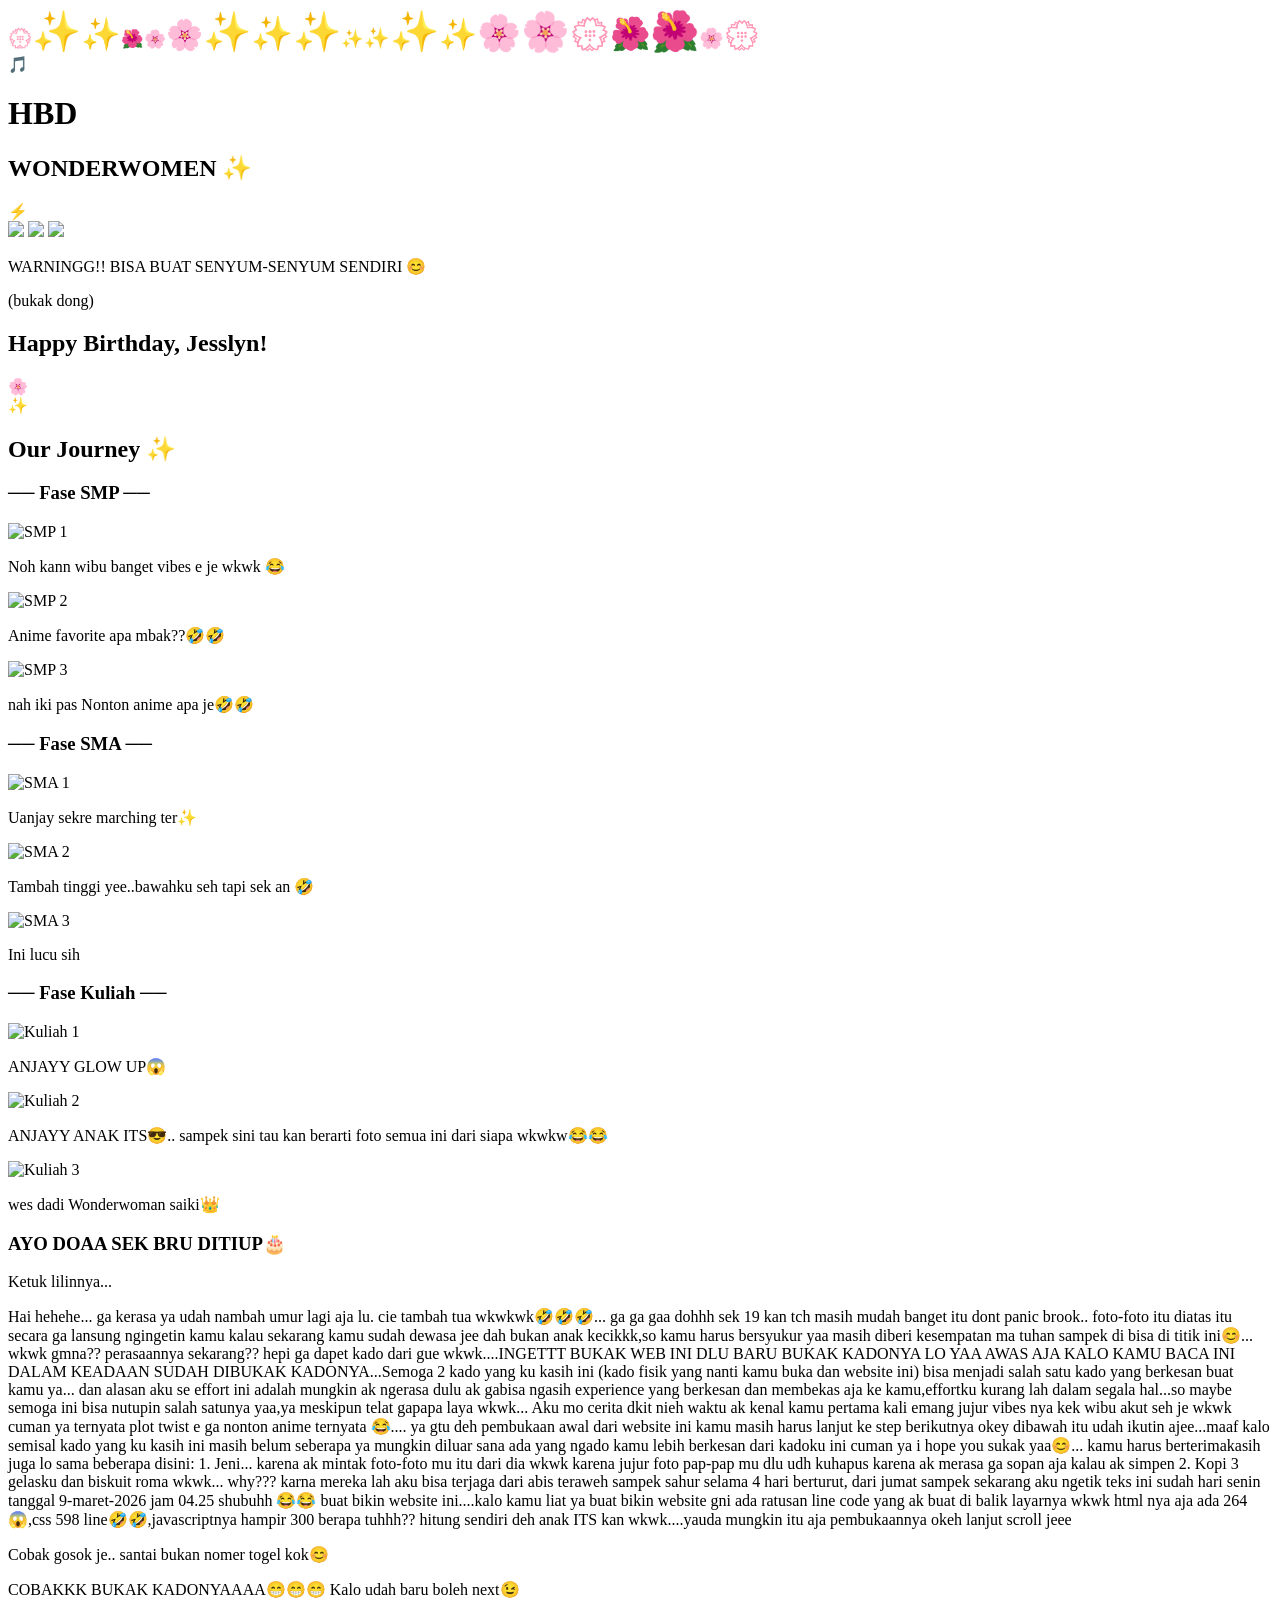
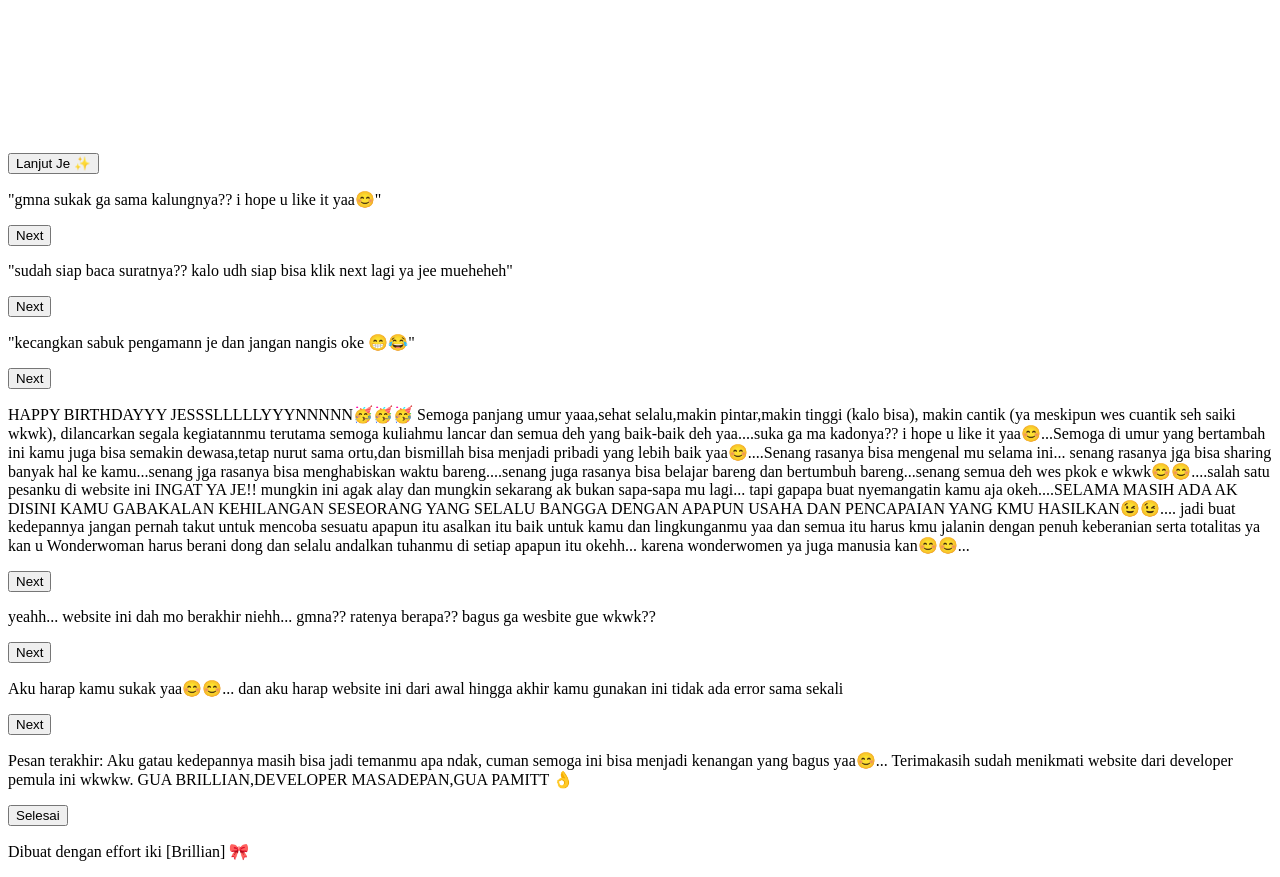
==== j.html @ 3fa1dfee "Add files via upload" ====
<!doctype html>
<html lang="id">
  <head>
    <meta charset="UTF-8" />
    <meta
      name="viewport"
      content="width=device-width, initial-scale=1.0, maximum-scale=1.0, user-scalable=no"
    />
    <title>Happy Birthday Sunshine! ✨</title>
    <link rel="stylesheet" href="J.css" />
    <link
      href="https://fonts.googleapis.com/css2?family=Dancing+Script:wght@700&family=Quicksand:wght@400;600&family=Pangolin&display=swap"
      rel="stylesheet"
    />
    <script src="https://cdn.jsdelivr.net/npm/canvas-confetti@1.5.1/dist/confetti.browser.min.js"></script>
  </head>
  <body>
    <div id="petals-container"></div>
    <div class="bg-wrapper">
      <div class="bubble"></div>
      <div class="bubble"></div>
      <div class="bubble"></div>
      <div class="bubble"></div>
    </div>

    <div class="music-control" onclick="toggleMusic()">
      <span id="music-icon">🎵</span>
      <audio id="bgMusic" loop>
        <source
          src="yung kai - Blue Piano Cover Sheet Music.mp3" 
          type="audio/mpeg"
        />
      </audio>
    </div>

    <div id="surprise-area" class="surprise-container">
      <div id="hbd-card" class="hbd-card">
        <h1 class="main-title">HBD</h1>
        <h2 class="name-title">WONDERWOMEN ✨</h2>
      </div>

      <div class="envelope-wrapper" onclick="startReveal()">
        <div id="main-envelope" class="envelope">
          <div class="flap" id="envelope-flap"></div>
          <div class="heart-seal">⚡</div>
          <div id="photo-fly-out" class="photo-fly-container">
            <img src="foto1.jpg" class="fly-img img1" />
            <img src="foto2.jpg" class="fly-img img2" />
            <img src="foto3.jpg" class="fly-img img3" />
          </div>
        </div>
        <div class="envelope-instruction glass">
          <p class="msg">WARNINGG!! BISA BUAT SENYUM-SENYUM SENDIRI 😊</p>
          <p class="hint">(bukak dong)</p>
        </div>
      </div>
    </div>

    <main id="main-content" class="content-hidden">
      <section class="hero">
        <h1 class="main-title">
          Happy Birthday, <span class="name">Jesslyn!</span>
        </h1>
        <div class="typewriter">
          <p id="typewriter-text"></p>
        </div>
        <div class="sticker s1">🌸</div>
        <div class="sticker s2">✨</div>
      </section>

      <section class="scrapbook-gallery">
        <h2 class="section-title">Our Journey ✨</h2>

        <div class="phase-container">
          <h3 class="phase-label">── Fase SMP ──</h3>
          <div class="photo-grid">
            <div class="photo-card" style="--rotation: -3deg">
              <img src="smp1.jpeg" alt="SMP 1" />
              <p class="photo-caption">
                Noh kann wibu banget vibes e je wkwk 😂
              </p>
            </div>
            <div class="photo-card" style="--rotation: 2deg">
              <img src="smp2.jpeg" alt="SMP 2" />
              <p class="photo-caption">Anime favorite apa mbak??🤣🤣</p>
            </div>
            <div class="photo-card" style="--rotation: -1deg">
              <img src="smp3.jpeg" alt="SMP 3" />
              <p class="photo-caption">nah iki pas Nonton anime apa je🤣🤣</p>
            </div>
          </div>
        </div>

        <div class="phase-container">
          <h3 class="phase-label">── Fase SMA ──</h3>
          <div class="photo-grid">
            <div class="photo-card" style="--rotation: 3deg">
              <img src="sma1.jpeg" alt="SMA 1" />
              <p class="photo-caption">Uanjay sekre marching ter✨</p>
            </div>
            <div class="photo-card" style="--rotation: -4deg">
              <img src="sma2.jpeg" alt="SMA 2" />
              <p class="photo-caption">Tambah tinggi yee..bawahku seh tapi sek an 🤣</p>
            </div>
            <div class="photo-card" style="--rotation: 2deg">
              <img src="sma3.jpeg" alt="SMA 3" />
              <p class="photo-caption">Ini lucu sih</p>
            </div>
          </div>
        </div>

        <div class="phase-container">
          <h3 class="phase-label">── Fase Kuliah ──</h3>
          <div class="photo-grid">
            <div class="photo-card" style="--rotation: -2deg">
              <img src="kuliah1.jpeg" alt="Kuliah 1" />
              <p class="photo-caption">ANJAYY GLOW UP😱</p>
            </div>
            <div class="photo-card" style="--rotation: 4deg">
              <img src="kuliah2.jpeg" alt="Kuliah 2" />
              <p class="photo-caption">
                ANJAYY ANAK ITS😎.. sampek sini tau kan berarti foto semua ini
                dari siapa wkwkw😂😂
              </p>
            </div>
            <div class="photo-card" style="--rotation: -3deg">
              <img src="kuliah3.jpeg" alt="Kuliah 3" />
              <p class="photo-caption">wes dadi Wonderwoman saiki👑</p>
            </div>
          </div>
        </div>
      </section>

      <section class="cake-area glass">
        <h3>AYO DOAA SEK BRU DITIUP🎂</h3>
        <div class="cake-container" onclick="blowCandle()">
          <div class="candle"><div class="flame" id="flame"></div></div>
          <div class="cake-body"><div class="cream"></div></div>
        </div>
        <p id="cake-msg">Ketuk lilinnya...</p>
      </section>

      <div id="secret-reveal" class="reveal-hidden">
        <section class="letter-box glass">
          <p class="final-letter">
            Hai hehehe... ga kerasa ya udah nambah umur lagi aja lu. cie tambah
            tua wkwkwk🤣🤣🤣... ga ga gaa dohhh sek 19 kan tch masih mudah banget itu
            dont panic brook.. foto-foto itu diatas itu secara ga lansung
            ngingetin kamu kalau sekarang kamu sudah dewasa jee dah bukan anak
            kecikkk,so kamu harus bersyukur yaa masih diberi kesempatan ma tuhan
            sampek di bisa di titik ini😊... wkwk gmna?? perasaannya sekarang??
            hepi ga dapet kado dari gue wkwk....INGETTT BUKAK WEB INI DLU BARU
            BUKAK KADONYA LO YAA AWAS AJA KALO KAMU BACA INI DALAM KEADAAN SUDAH
            DIBUKAK KADONYA...Semoga 2 kado yang ku kasih ini (kado fisik yang
            nanti kamu buka dan website ini) bisa menjadi salah satu kado yang
            berkesan buat kamu ya... dan alasan aku se effort ini adalah mungkin
            ak ngerasa dulu ak gabisa ngasih experience yang berkesan dan
            membekas aja ke kamu,effortku kurang lah dalam segala hal...so maybe
            semoga ini bisa nutupin salah satunya yaa,ya meskipun telat gapapa
            laya wkwk... Aku mo cerita dkit nieh waktu ak kenal kamu pertama
            kali emang jujur vibes nya kek wibu akut seh je wkwk cuman ya
            ternyata plot twist e ga nonton anime ternyata 😂.... ya gtu deh
            pembukaan awal dari website ini kamu masih harus lanjut ke step
            berikutnya okey dibawah itu udah ikutin ajee...maaf kalo semisal
            kado yang ku kasih ini masih belum seberapa ya mungkin diluar sana
            ada yang ngado kamu lebih berkesan dari kadoku ini cuman ya i hope
            you sukak yaa😊... kamu harus berterimakasih juga lo sama beberapa
            disini: 1. Jeni... karena ak mintak foto-foto mu itu dari dia wkwk
            karena jujur foto pap-pap mu dlu udh kuhapus karena ak merasa ga
            sopan aja kalau ak simpen 2. Kopi 3 gelasku dan biskuit roma wkwk...
            why??? karna mereka lah aku bisa terjaga dari abis teraweh sampek
            sahur selama 4 hari berturut, dari jumat sampek sekarang aku ngetik
            teks ini sudah hari senin tanggal 9-maret-2026 jam 04.25 shubuhh
            😂😂 buat bikin website ini....kalo kamu liat ya buat bikin website
            gni ada ratusan line code yang ak buat di balik layarnya wkwk html
            nya aja ada 264😱,css 598 line🤣🤣,javascriptnya hampir 300 berapa
            tuhhh?? hitung sendiri deh anak ITS kan wkwk....yauda mungkin itu aja
            pembukaannya okeh lanjut scroll jeee
          </p>
        </section>

        <section class="scratch-card-box glass">
          <p class="scratch-hint">
            Cobak gosok je.. santai bukan nomer togel kok😊
          </p>
          <div class="canvas-container">
            <div class="behind-text">
              COBAKKK BUKAK KADONYAAAA😁😁😁 Kalo udah baru boleh next😉
            </div>
            <canvas id="scratch-canvas"></canvas>
          </div>
        </section>

        <button
          id="btn-start-popup"
          class="btn-next hidden"
          onclick="showPopup(1)"
        >
          Lanjut Je ✨
        </button>

        <div id="popup-sequence" class="popup-container hidden">
    <div id="step-1" class="step-card hidden">
        <p>"gmna sukak ga sama kalungnya?? i hope u like it yaa😊"</p>
        <button class="btn-step" onclick="showPopup(2)">Next</button>
    </div>

    <div id="step-2" class="step-card hidden">
        <p>"sudah siap baca suratnya?? kalo udh siap bisa klik next lagi ya jee mueheheh"</p>
        <button class="btn-step" onclick="showPopup(3)">Next</button>
    </div>

    <div id="step-3" class="step-card hidden">
        <p>"kecangkan sabuk pengamann je dan jangan nangis oke 😁😂"</p>
        <button class="btn-step" onclick="showPopup(4)">Next</button>
    </div>

    <div id="step-4" class="step-card hidden">
        <div class="letter-content">
            <p>HAPPY BIRTHDAYYY JESSSLLLLLYYYNNNNN🥳🥳🥳 Semoga panjang umur
                yaaa,sehat selalu,makin pintar,makin tinggi (kalo bisa), makin
                cantik (ya meskipun wes cuantik seh saiki wkwk),
                dilancarkan segala kegiatannmu terutama semoga kuliahmu 
                lancar dan semua deh yang
                baik-baik deh yaa....suka ga ma kadonya?? i hope u like it
                yaa😊...Semoga di umur yang bertambah ini kamu juga bisa semakin
                dewasa,tetap nurut sama ortu,dan bismillah bisa menjadi pribadi
                yang lebih baik yaa😊....Senang rasanya bisa mengenal mu selama
                ini... senang rasanya jga bisa sharing banyak hal ke
                kamu...senang jga rasanya bisa menghabiskan waktu
                bareng....senang juga rasanya bisa belajar bareng dan bertumbuh
                bareng...senang semua deh wes pkok e wkwk😊😊....salah satu pesanku
                di website ini INGAT YA JE!! mungkin ini agak alay dan mungkin
                sekarang ak bukan sapa-sapa mu lagi... tapi gapapa buat nyemangatin
                kamu aja okeh....SELAMA MASIH ADA AK DISINI KAMU GABAKALAN
                KEHILANGAN SESEORANG YANG SELALU BANGGA DENGAN APAPUN USAHA DAN
                PENCAPAIAN YANG KMU HASILKAN😉😉.... jadi buat kedepannya jangan
                pernah takut untuk mencoba sesuatu apapun itu asalkan itu baik
                untuk kamu dan lingkunganmu yaa dan semua itu harus kmu jalanin dengan
                penuh keberanian serta totalitas ya kan u Wonderwoman harus berani dong
                 dan selalu andalkan tuhanmu di
                setiap apapun itu okehh... karena wonderwomen ya juga manusia kan😊😊...</p>
        </div>
        <button class="btn-step" onclick="showPopup(5)">Next</button>
    </div>

    <div id="step-5" class="step-card hidden">
        <div class="letter-content">
            <p>yeahh... website ini dah mo berakhir niehh... gmna?? ratenya berapa?? bagus ga wesbite gue wkwk??</p>
        </div>
        <button class="btn-step" onclick="showPopup(6)">Next</button>
    </div>

    <div id="step-6" class="step-card hidden">
        <div class="letter-content">
            <p>Aku harap kamu sukak yaa😊😊... dan aku harap website ini dari awal
                 hingga akhir kamu gunakan ini tidak ada error sama sekali</p>
        </div>
        <button class="btn-step" onclick="showPopup(7)">Next</button>
    </div>

    <div id="step-7" class="step-card hidden">
        <div class="letter-content">
            <p>Pesan terakhir: 
                Aku gatau kedepannya masih bisa jadi temanmu apa ndak,
                 cuman semoga ini bisa menjadi kenangan yang bagus yaa😊... 
                 Terimakasih sudah menikmati website dari developer pemula ini wkwkw.
                GUA BRILLIAN,DEVELOPER MASADEPAN,GUA PAMITT 👌
            </p>
        </div>
        <button class="btn-step" onclick="finishStory()">Selesai </button>
    </div>
</div>
        
          </div>
        </div>
      </div>

      <footer class="final-footer">
        <p>Dibuat dengan effort iki [Brillian] 🎀</p>
      </footer>
    </main>

    <script src="J.js"></script>
  </body>
</html>
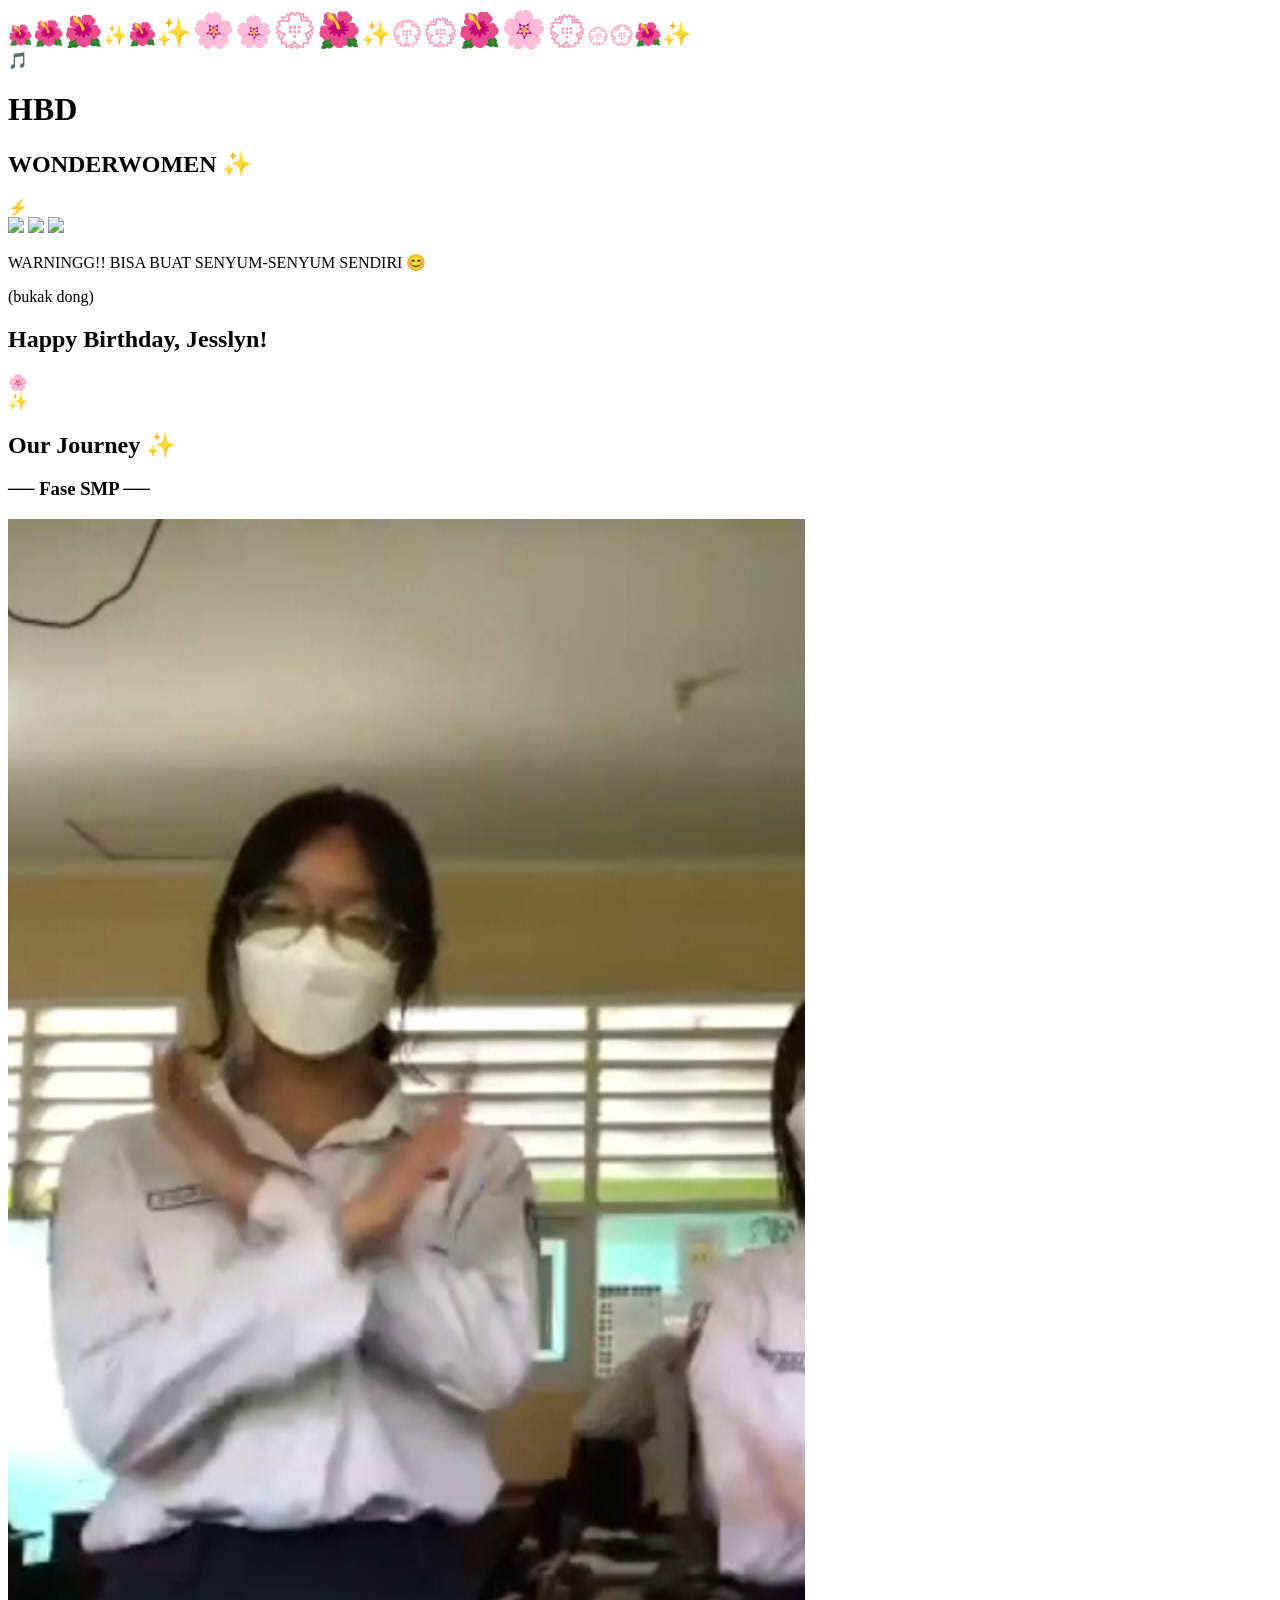
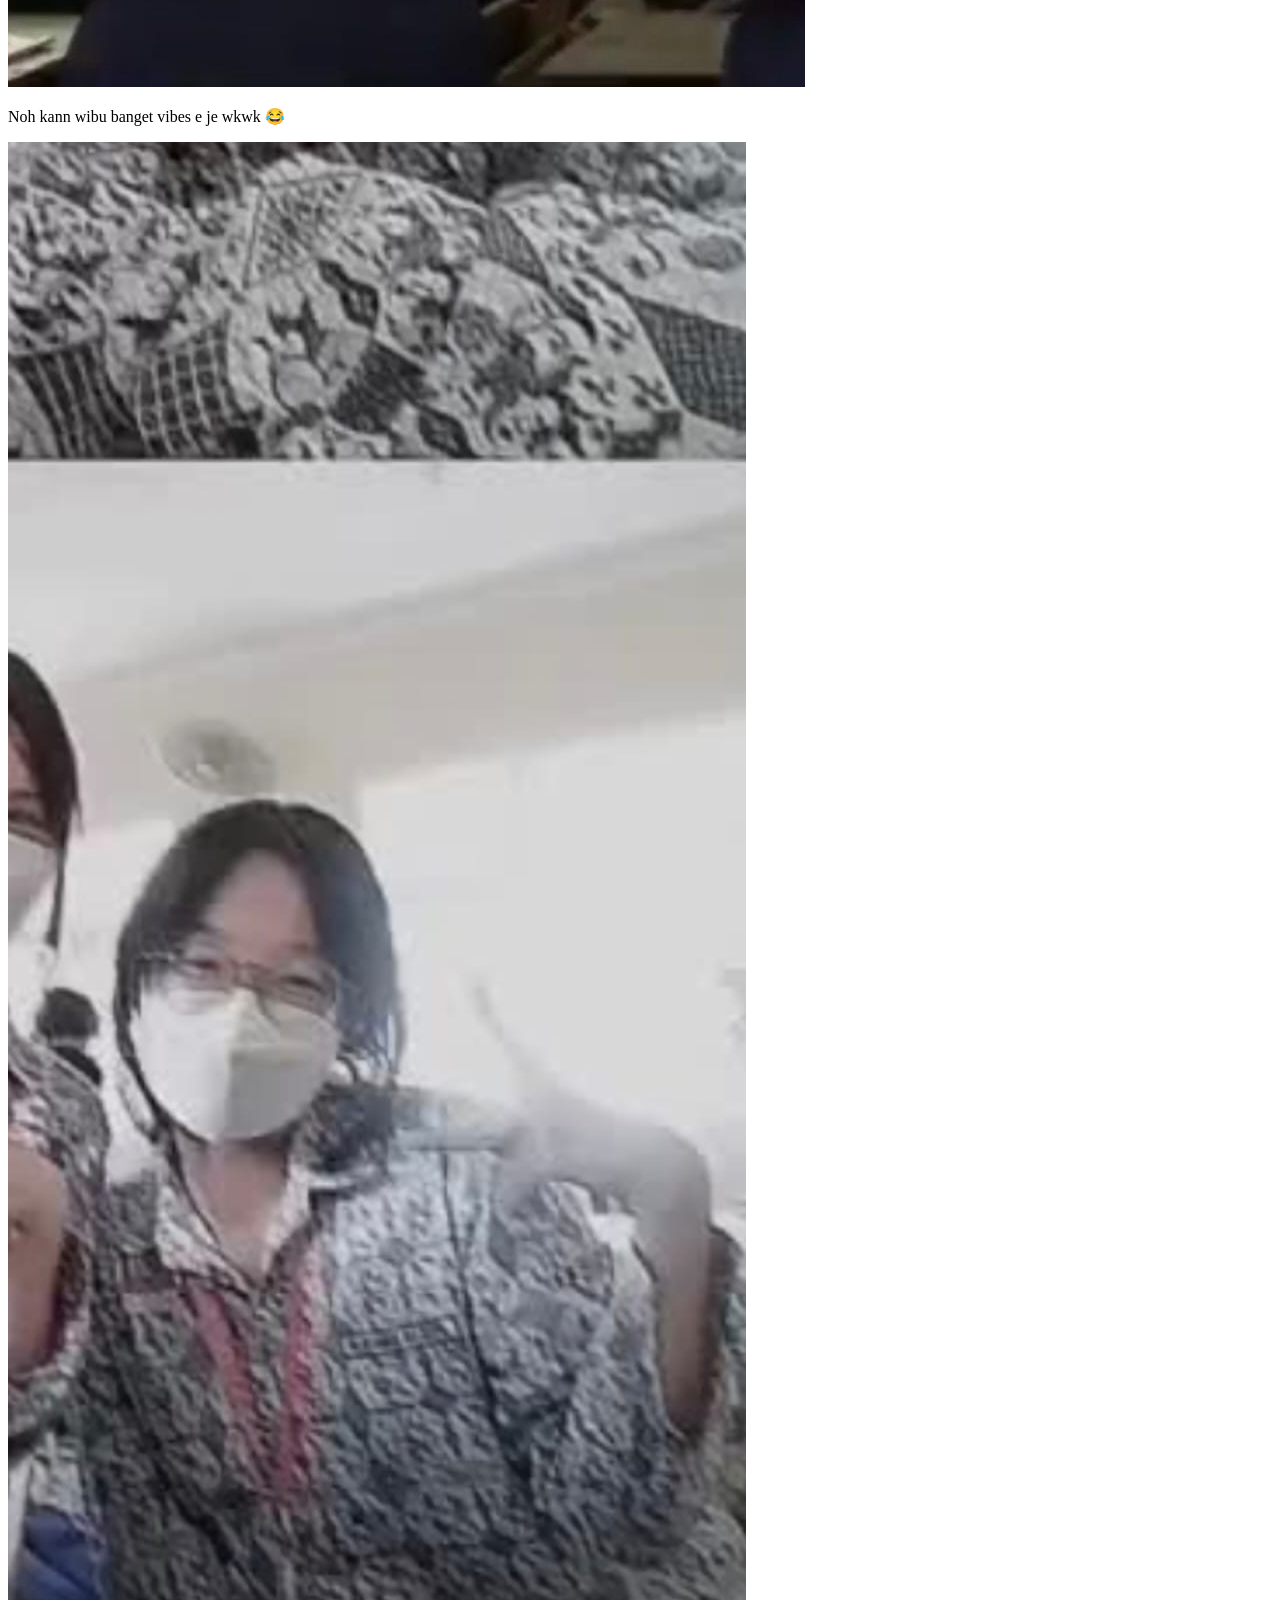
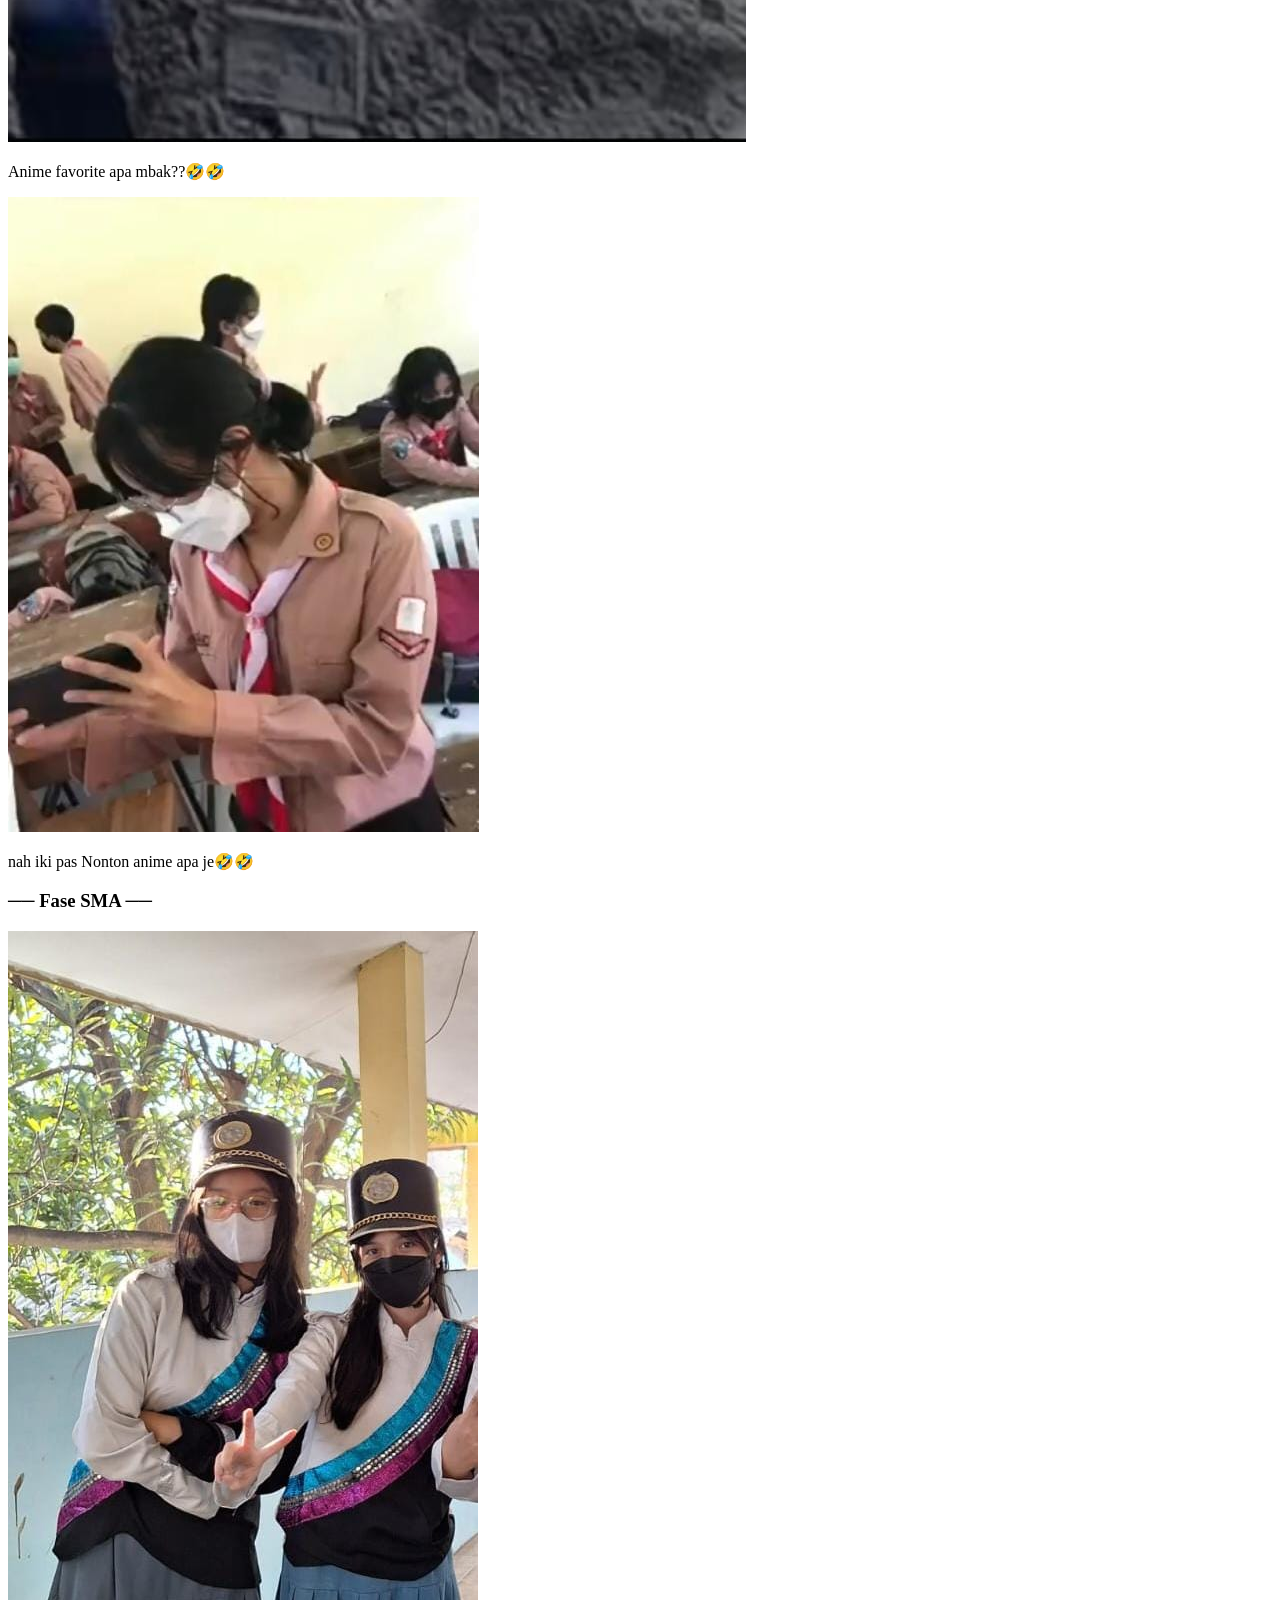
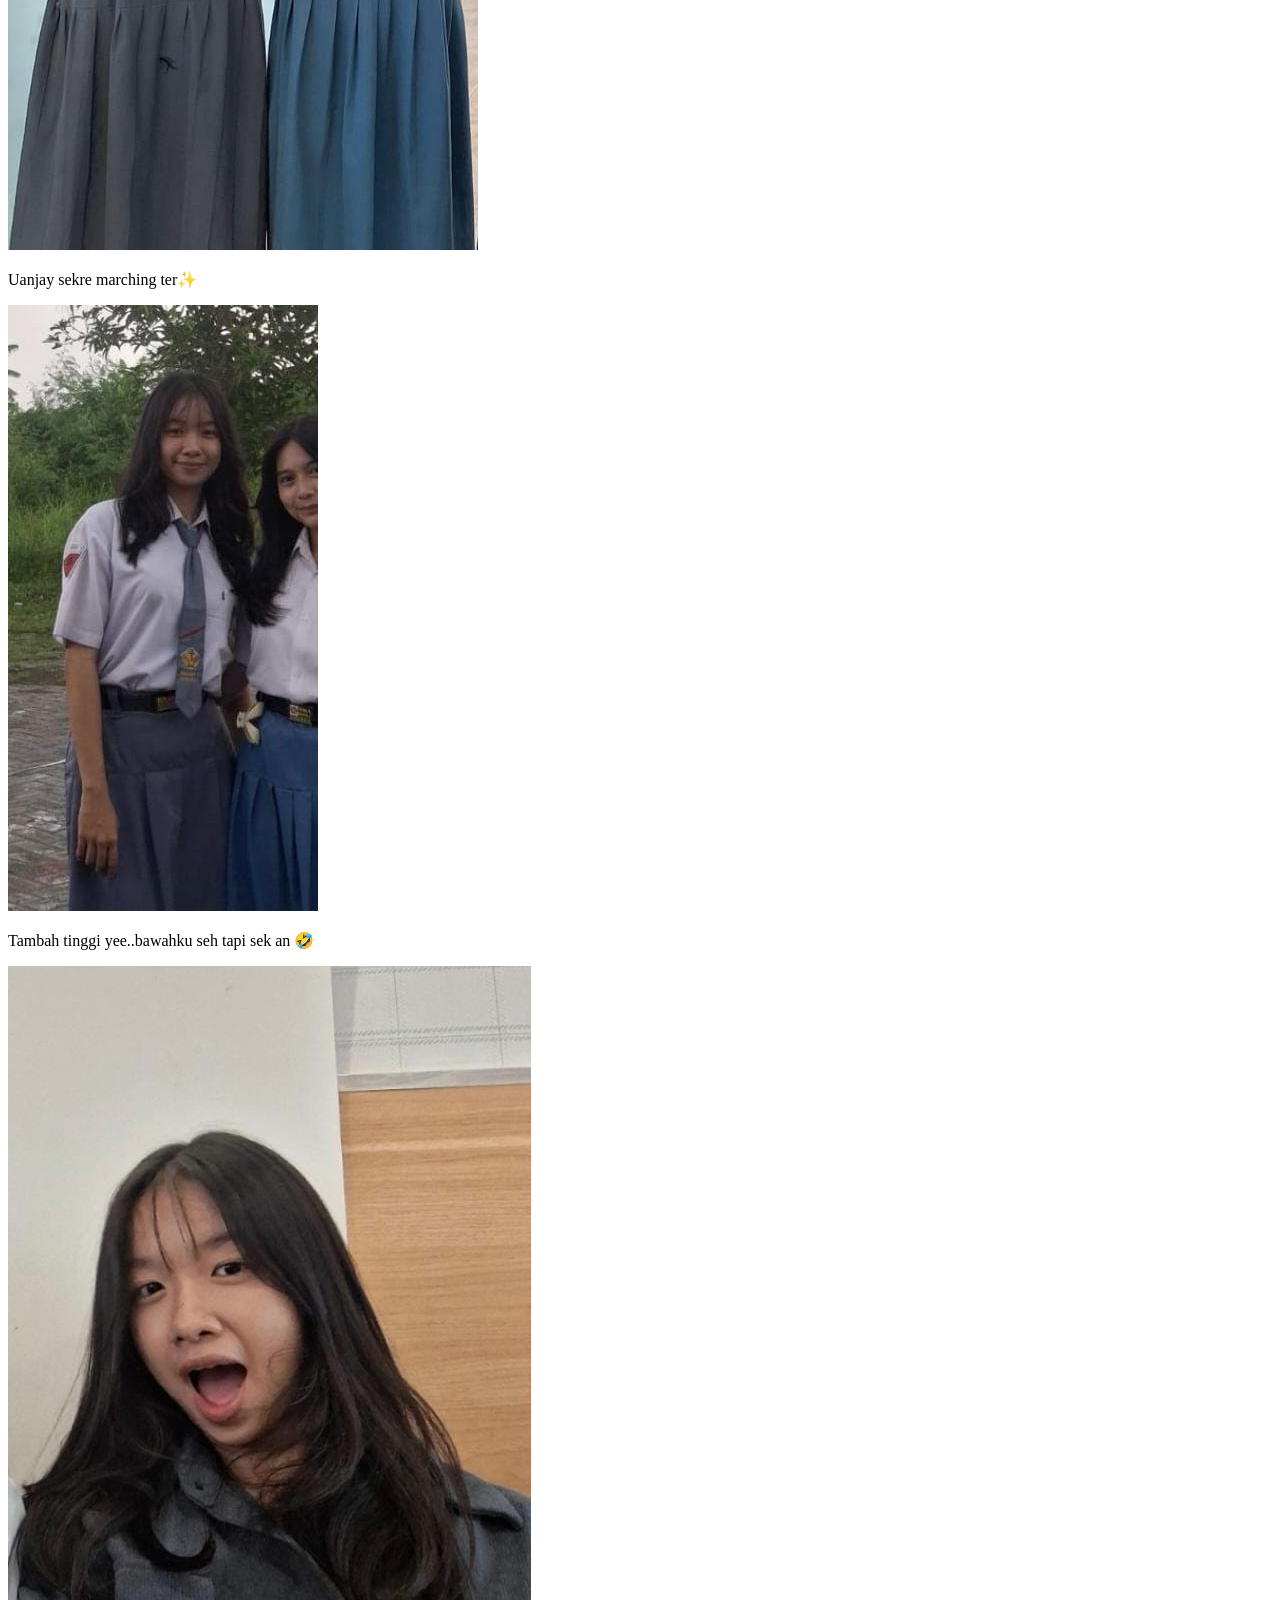
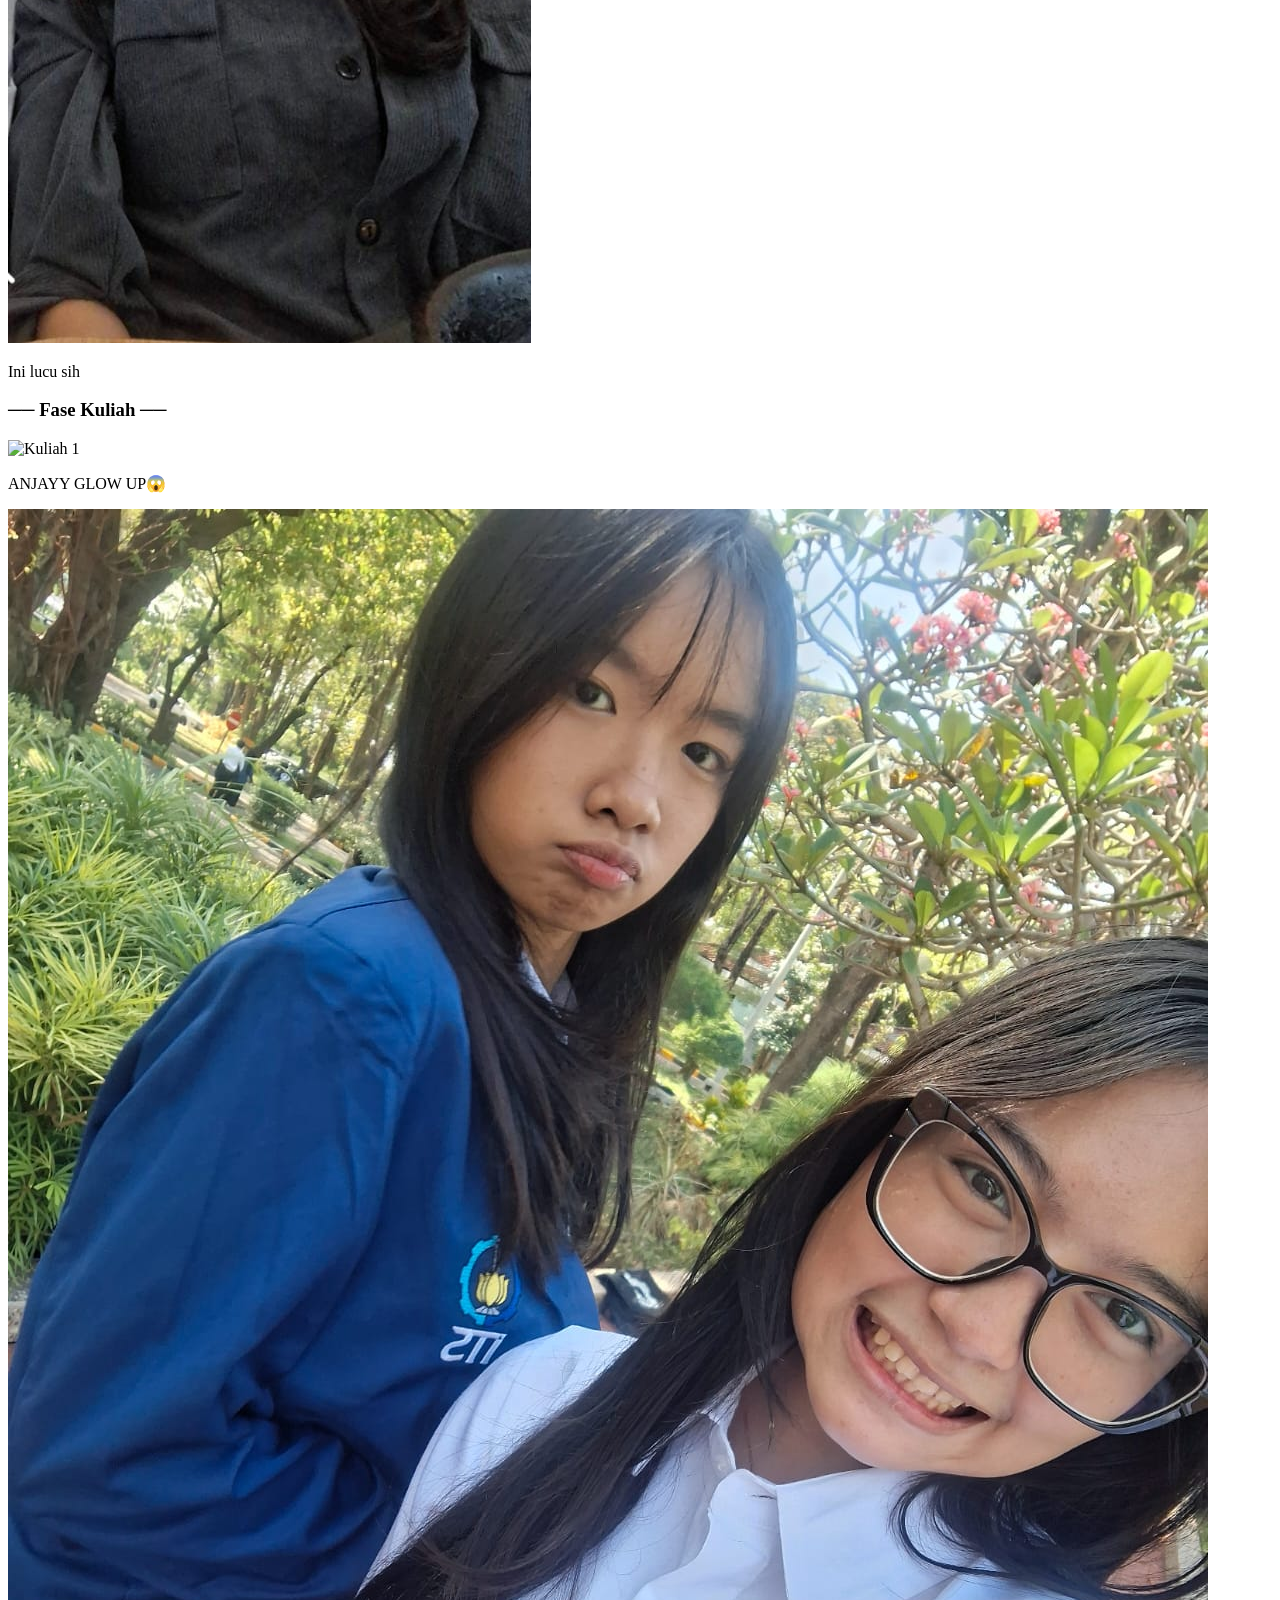
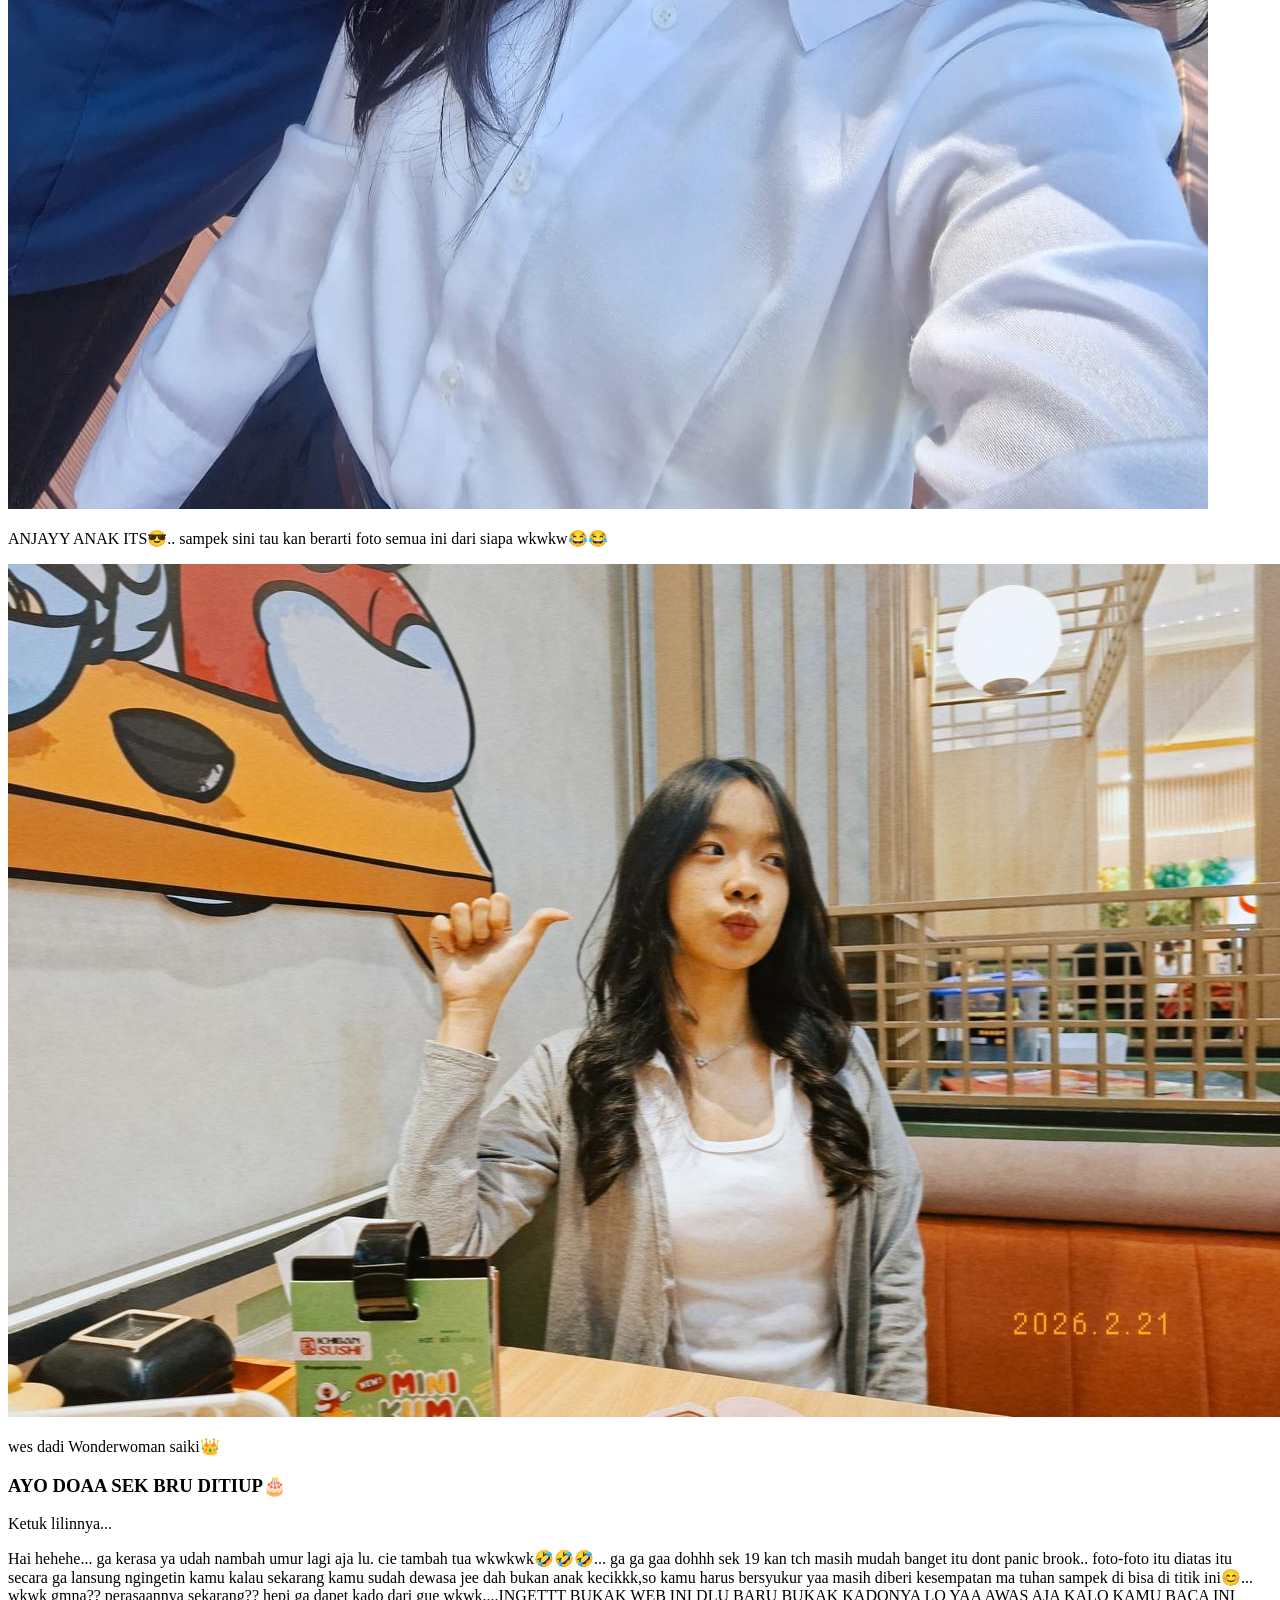
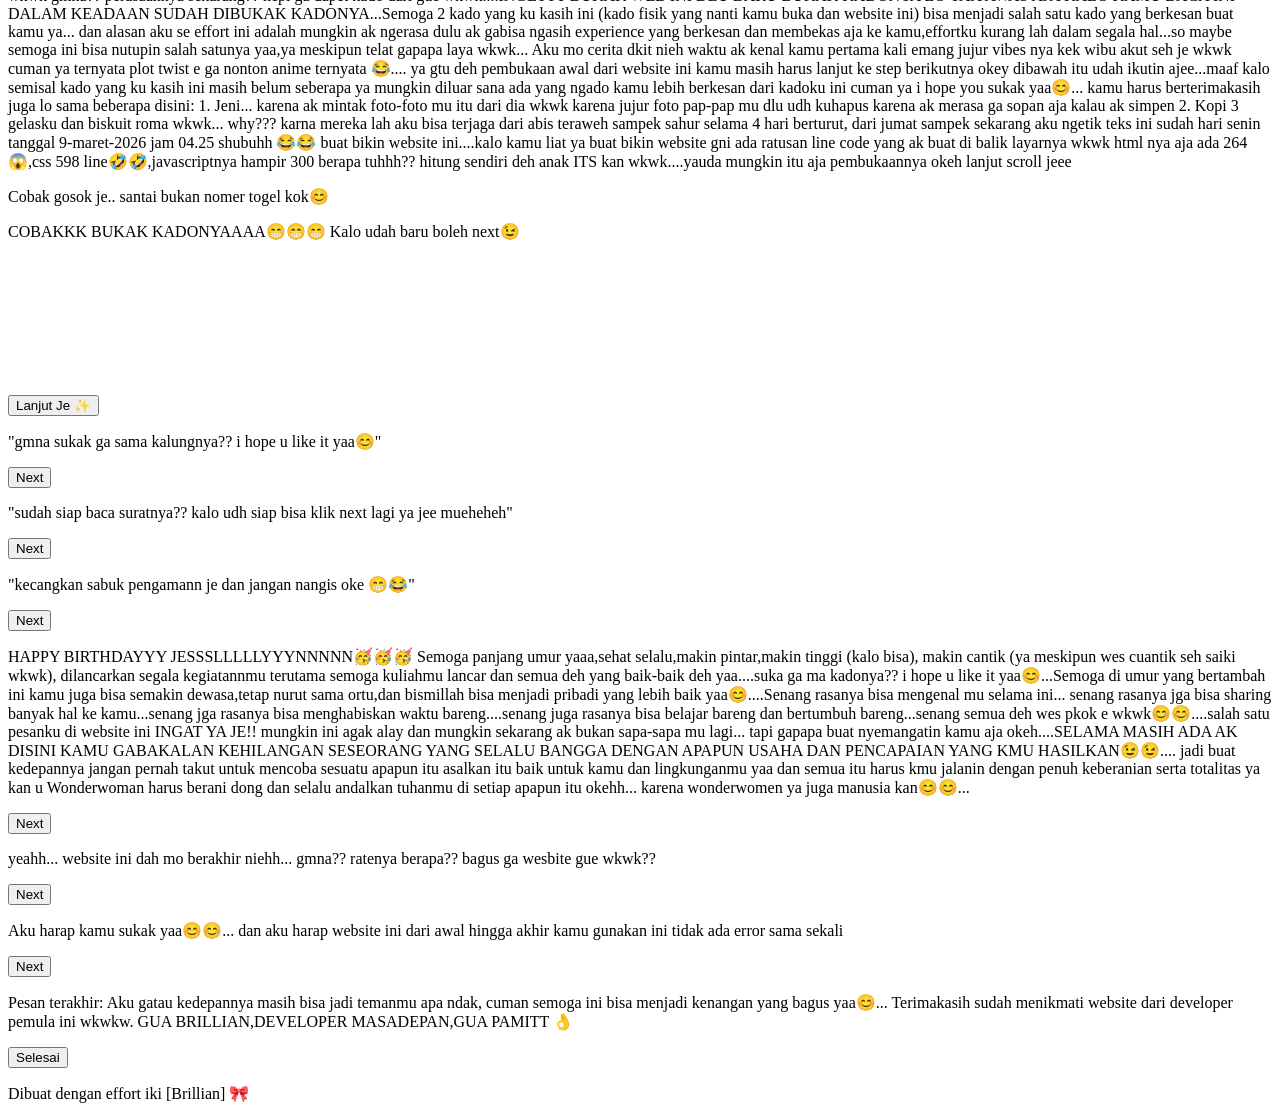
==== commit 351cafbf: "Add files via upload" ====
--- a/j.html
+++ b/j.html
@@ -281,6 +281,6 @@
       </footer>
     </main>
 
-    <script src="J.js"></script>
+    <script src="j.js"></script>
   </body>
 </html>
